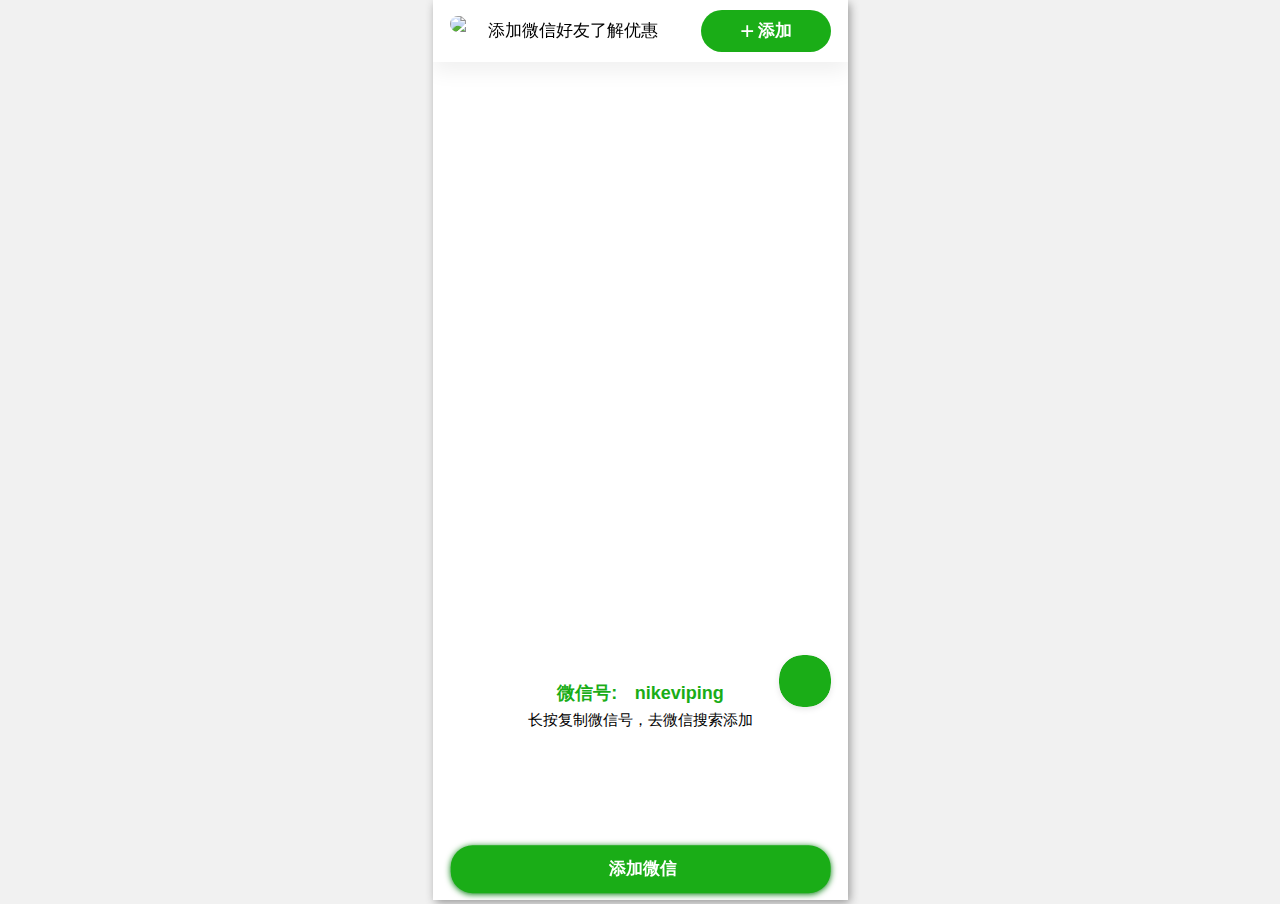
==== index.html @ 7c1bd7c9 "firstpush" ====
<!--
 * @Author: your name
 * @Date: 2021-03-06 19:59:12
 * @LastEditTime: 2021-03-06 20:08:28
 * @LastEditors: Please set LastEditors
 * @Description: In User Settings Edit
 * @FilePath: /webSite1/free-shoes/index.html
-->
<!DOCTYPE html>
<!-- saved from url=(0124)https://aisite.wejianzhan.com/site/xmqtt.cn/85098649-6527-4024-b872-2b887fb0949e?fid=PWn3njTkP1T4njfYnWn4PWn4P-tznWPxn6&ch=4 -->
<html><head><meta http-equiv="Content-Type" content="text/html; charset=UTF-8">
  
  <meta name="validation-tag" content="ssad/tetris_web/page/adapt_pc">
  <title>营销页面</title>
  <style>
    html,
    body{
      width: 100%;
      height: 100%;
      margin: 0;
      padding: 0;
      background: #f1f1f1;
    }
    .y-wrap{
      position: absolute;
      left: 0;
      right: 0;
      top: 0;
      bottom: 0;
      width: 415px;
      height: 100%;
      margin: 0 auto;
      -webkit-border-radius: 4px;
      border-radius: 4px;
      box-shadow: 2px 3px 10px #999;
    }
    .y-wrap > iframe{
      background: #eee;
      width: 100%;
      height: 100%;
      border: none;
    }
    .y-qrcode{
      position: absolute;
      top: 117px;
      left: 437px;
      width: 220px;
      height: 240px;
      background: #fff;
      box-sizing: border-box;
    }
    .y-qrcode canvas {
      margin: 20px;
    }
    .y-qrcode img {
      margin: 10px;
    }
    .y-qrcode > .y-desc {
      width: 100%;
      font-size: 12px;
      color: #999999;
      text-align: center;
      font-family: PingFangSC-Regular;
      bottom: 5px;
      position: absolute;
    }
  </style>
</head>
<body>
  <div class="y-wrap">
    <iframe src="./assets/85098649-6527-4024-b872-2b887fb0949e.html"></iframe>
    <!-- <div class="y-qrcode" title="https://aisite.wejianzhan.com/site/xmqtt.cn/85098649-6527-4024-b872-2b887fb0949e?fid=PWn3njTkP1T4njfYnWn4PWn4P-tznWPxn6&amp;ch=4">
      <div class="y-desc">请扫描上方的二维码预览</div>
    <canvas width="200" height="200" style="display: none;"></canvas><img alt="Scan me!" src="[data-uri]" style="display: block;"></div> -->
  </div>
  <script src="./assets/qrcode.js"></script>
  <script>
    var link = window.location ? window.location.href: "https://isite.baidu.com";
    var ele = document.querySelector('.y-qrcode');
    var qrcode = new QRCode(ele, {
            width : 200,
            height : 200
        });
    qrcode.makeCode(link);

  </script>

</body></html>
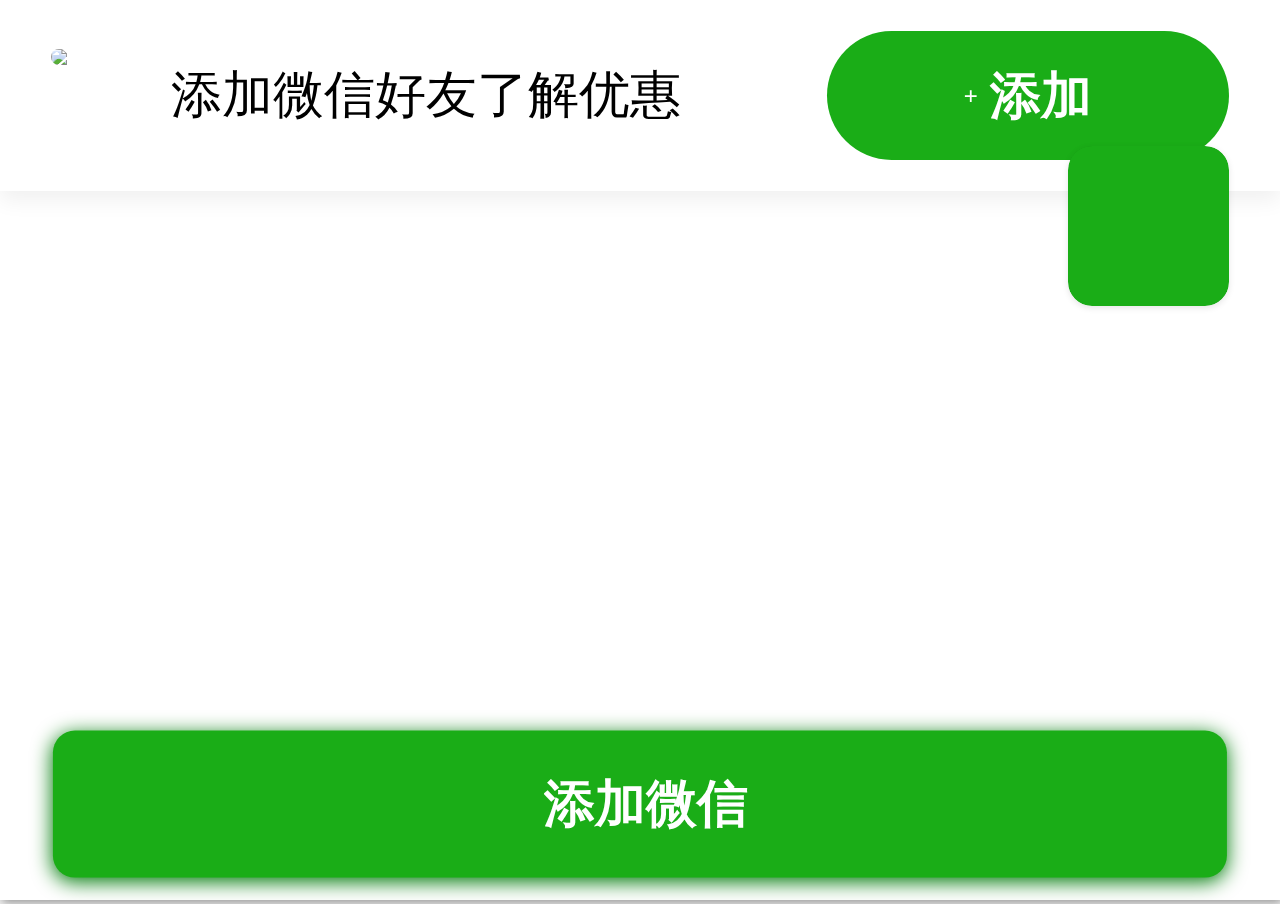
==== commit 9549e890: "ui" ====
--- a/index.html
+++ b/index.html
@@ -1,7 +1,7 @@
 <!--
  * @Author: your name
  * @Date: 2021-03-06 19:59:12
- * @LastEditTime: 2021-03-06 20:08:28
+ * @LastEditTime: 2021-03-06 20:53:16
  * @LastEditors: Please set LastEditors
  * @Description: In User Settings Edit
  * @FilePath: /webSite1/free-shoes/index.html
@@ -27,7 +27,6 @@
       right: 0;
       top: 0;
       bottom: 0;
-      width: 415px;
       height: 100%;
       margin: 0 auto;
       -webkit-border-radius: 4px;
